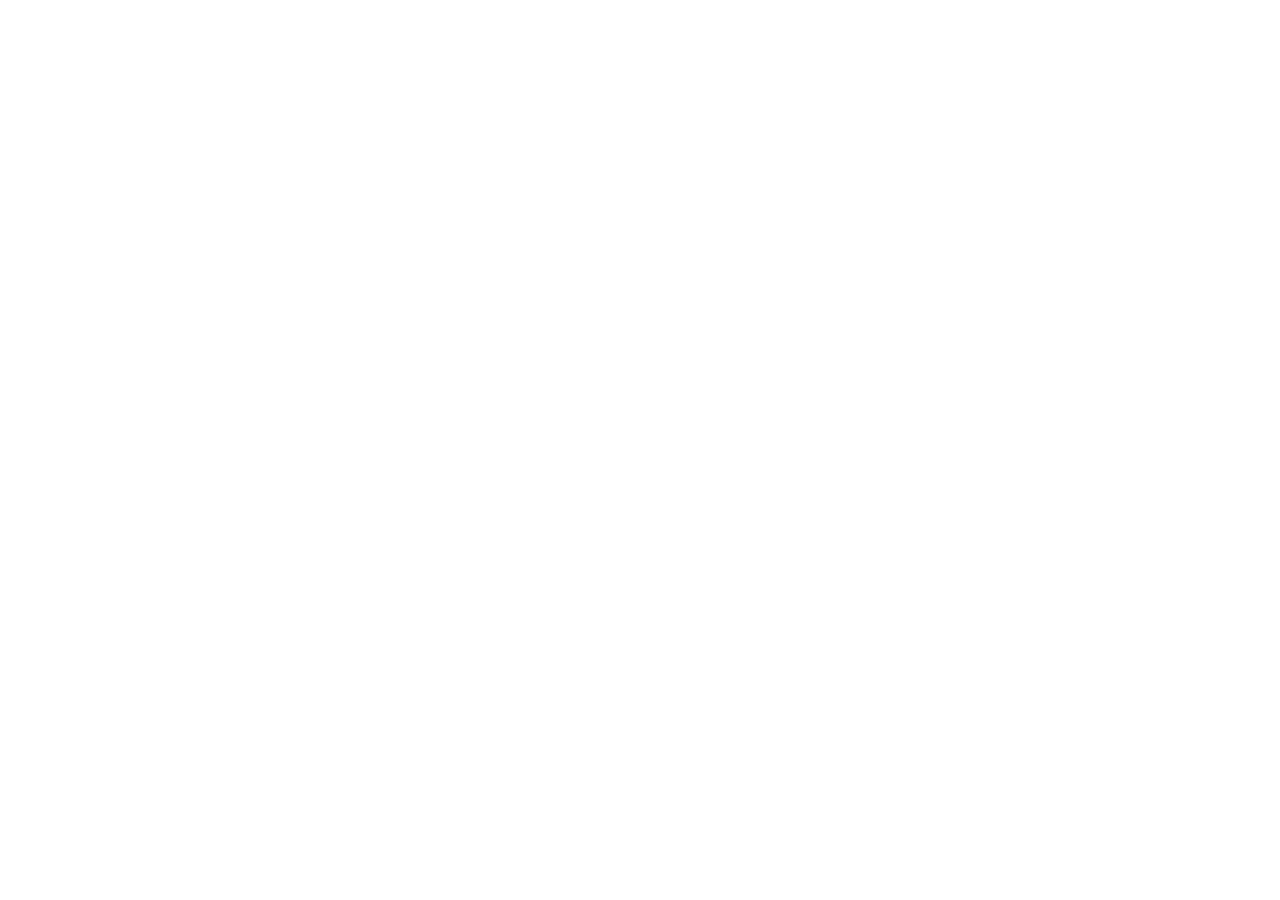
==== index.html @ 074eadcd "Initial commit via Netlify" ====
<!doctype html>
<html lang="fr">
  <head>
    <meta charset="UTF-8" />
    <meta name="viewport" content="width=device-width, initial-scale=1.0" />
    
    <!-- Primary Meta Tags -->
    <title>Brandio Studio | Création Logo & Identité Visuelle à Bruxelles</title>
    <meta name="title" content="Brandio Studio | Création Logo & Identité Visuelle à Bruxelles" />
    <meta name="description" content="Studio de branding à Bruxelles. Création de logo, identité visuelle, web design et stratégie digitale pour faire grandir votre marque. Devis gratuit." />
    <meta name="keywords" content="studio branding Bruxelles, création logo, identité visuelle, design graphique, web design, agence branding Belgique, charte graphique" />
    <meta name="author" content="Brandio Studio" />
    <meta name="robots" content="index, follow" />
    <link rel="canonical" href="https://yzm32j7js7rpu.ok.kimi.link" />
    
    <!-- Open Graph / Facebook -->
    <meta property="og:type" content="website" />
    <meta property="og:url" content="https://yzm32j7js7rpu.ok.kimi.link" />
    <meta property="og:title" content="Brandio Studio – Branding & Identité Visuelle à Bruxelles" />
    <meta property="og:description" content="Studio de branding et identité visuelle basé à Bruxelles. Création de logo, web design et stratégie digitale pour votre entreprise." />
    <meta property="og:image" content="https://yzm32j7js7rpu.ok.kimi.link/og-image.jpg" />
    <meta property="og:locale" content="fr_BE" />
    
    <!-- Twitter -->
    <meta property="twitter:card" content="summary_large_image" />
    <meta property="twitter:url" content="https://yzm32j7js7rpu.ok.kimi.link" />
    <meta property="twitter:title" content="Brandio Studio – Branding & Identité Visuelle à Bruxelles" />
    <meta property="twitter:description" content="Studio de branding et identité visuelle basé à Bruxelles. Création de logo, web design et stratégie digitale." />
    <meta property="twitter:image" content="https://yzm32j7js7rpu.ok.kimi.link/og-image.jpg" />
    
    <!-- Favicon -->
    <link rel="icon" type="image/png" href="/brandio_icon_transparent.png" />
    <link rel="apple-touch-icon" href="/brandio_icon_transparent.png" />
    
    <!-- Preconnect for performance -->
    <link rel="preconnect" href="https://fonts.googleapis.com" />
    <link rel="preconnect" href="https://fonts.gstatic.com" crossorigin />
    
    <!-- Schema.org Structured Data -->
    <script type="application/ld+json">
    {
      "@context": "https://schema.org",
      "@type": "LocalBusiness",
      "name": "Brandio Studio",
      "url": "https://yzm32j7js7rpu.ok.kimi.link",
      "logo": "https://yzm32j7js7rpu.ok.kimi.link/brandio_icon_transparent.png",
      "description": "Studio de branding et identité visuelle basé à Bruxelles. Création de logo, web design, stratégie digitale et accompagnement business.",
      "address": {
        "@type": "PostalAddress",
        "addressLocality": "Bruxelles",
        "addressCountry": "BE"
      },
      "geo": {
        "@type": "GeoCoordinates",
        "latitude": "50.8503",
        "longitude": "4.3517"
      },
      "email": "contact@brandio-studio.com",
      "openingHours": "Mo-Fr 09:00-18:00",
      "priceRange": "€€",
      "sameAs": [
        "https://www.instagram.com/brandio.studio/",
        "https://www.linkedin.com/in/ermal-ibraj-97379b337/",
        "https://www.facebook.com/profile.php?id=61574321065084"
      ],
      "serviceType": [
        "Création de logo",
        "Identité visuelle",
        "Web design",
        "Stratégie digitale",
        "Social media management",
        "Accompagnement IA"
      ]
    }
    </script>
  </head>
  <body>
    <div id="root"></div>
    <script type="module" src="/src/main.tsx"></script>
  </body>
</html>
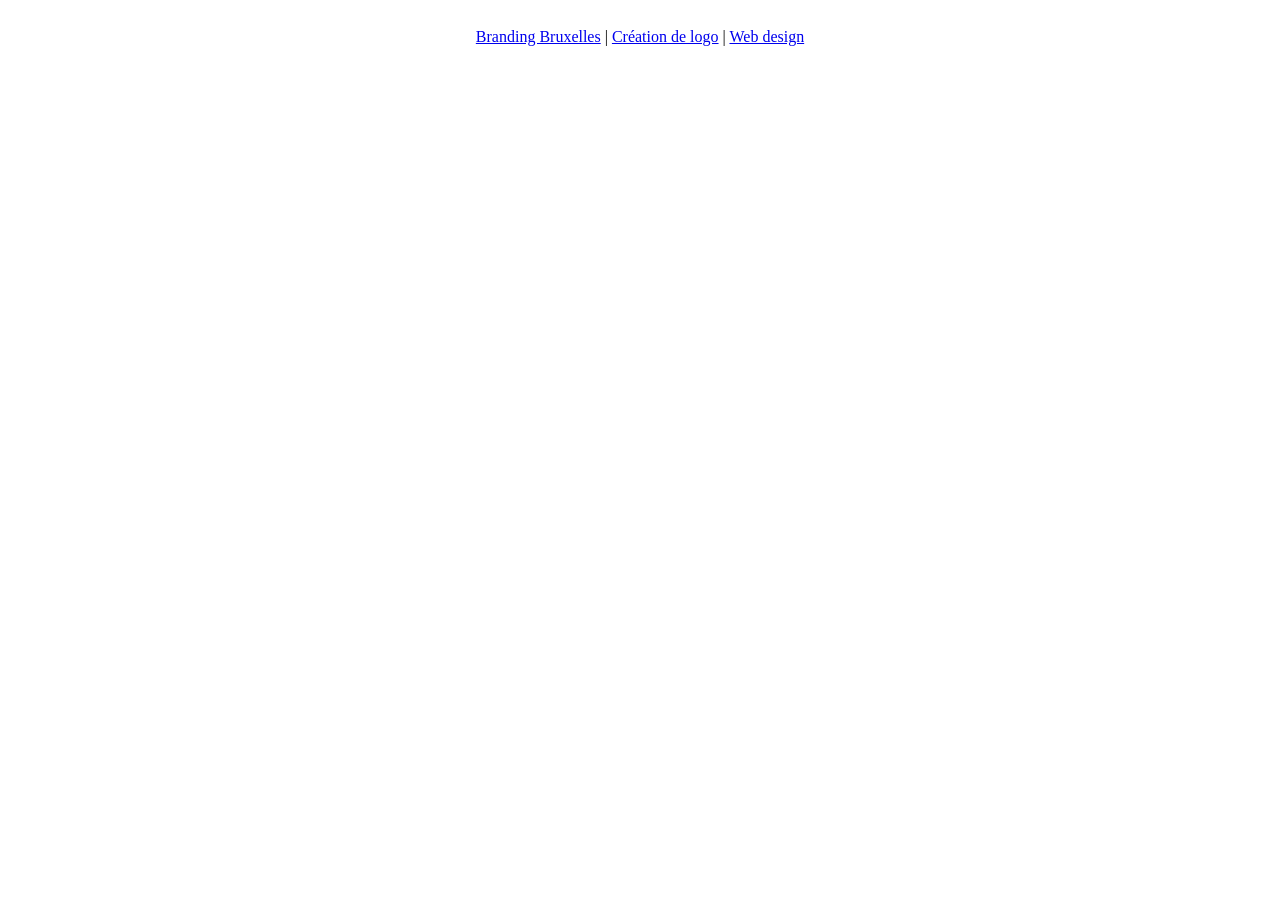
==== commit 5b40188c: "Update index.html add internal links" ====
--- a/index.html
+++ b/index.html
@@ -11,30 +11,32 @@
     <meta name="keywords" content="studio branding Bruxelles, création logo, identité visuelle, design graphique, web design, agence branding Belgique, charte graphique" />
     <meta name="author" content="Brandio Studio" />
     <meta name="robots" content="index, follow" />
-    <link rel="canonical" href="https://yzm32j7js7rpu.ok.kimi.link" />
+    <link rel="canonical" href="https://brandio-studio.com/" />
     
     <!-- Open Graph / Facebook -->
     <meta property="og:type" content="website" />
-    <meta property="og:url" content="https://yzm32j7js7rpu.ok.kimi.link" />
+    <meta property="og:url" content="https://brandio-studio.com/" />
     <meta property="og:title" content="Brandio Studio – Branding & Identité Visuelle à Bruxelles" />
     <meta property="og:description" content="Studio de branding et identité visuelle basé à Bruxelles. Création de logo, web design et stratégie digitale pour votre entreprise." />
-    <meta property="og:image" content="https://yzm32j7js7rpu.ok.kimi.link/og-image.jpg" />
+    <meta property="og:image" content="https://brandio-studio.com/og-image.jpg" />
     <meta property="og:locale" content="fr_BE" />
     
     <!-- Twitter -->
-    <meta property="twitter:card" content="summary_large_image" />
-    <meta property="twitter:url" content="https://yzm32j7js7rpu.ok.kimi.link" />
-    <meta property="twitter:title" content="Brandio Studio – Branding & Identité Visuelle à Bruxelles" />
-    <meta property="twitter:description" content="Studio de branding et identité visuelle basé à Bruxelles. Création de logo, web design et stratégie digitale." />
-    <meta property="twitter:image" content="https://yzm32j7js7rpu.ok.kimi.link/og-image.jpg" />
+    <meta name="twitter:card" content="summary_large_image" />
+    <meta name="twitter:url" content="https://brandio-studio.com/" />
+    <meta name="twitter:title" content="Brandio Studio – Branding & Identité Visuelle à Bruxelles" />
+    <meta name="twitter:description" content="Studio de branding et identité visuelle basé à Bruxelles. Création de logo, web design et stratégie digitale." />
+    <meta name="twitter:image" content="https://brandio-studio.com/og-image.jpg" />
+    <meta name="theme-color" content="#000000" /> 
     
     <!-- Favicon -->
-    <link rel="icon" type="image/png" href="/brandio_icon_transparent.png" />
-    <link rel="apple-touch-icon" href="/brandio_icon_transparent.png" />
+    <link rel="icon" href="/favicon.png" sizes="48x48" type="image/png" />
+    <link rel="shortcut icon" href="/favicon.png" />
     
     <!-- Preconnect for performance -->
     <link rel="preconnect" href="https://fonts.googleapis.com" />
     <link rel="preconnect" href="https://fonts.gstatic.com" crossorigin />
+    <link rel="apple-touch-icon" href="/favicon.png" />
     
     <!-- Schema.org Structured Data -->
     <script type="application/ld+json">
@@ -42,8 +44,8 @@
       "@context": "https://schema.org",
       "@type": "LocalBusiness",
       "name": "Brandio Studio",
-      "url": "https://yzm32j7js7rpu.ok.kimi.link",
-      "logo": "https://yzm32j7js7rpu.ok.kimi.link/brandio_icon_transparent.png",
+      "url": "https://brandio-studio.com/",
+      "logo": "https://brandio-studio.com/favicon.png",
       "description": "Studio de branding et identité visuelle basé à Bruxelles. Création de logo, web design, stratégie digitale et accompagnement business.",
       "address": {
         "@type": "PostalAddress",
@@ -77,5 +79,10 @@
   <body>
     <div id="root"></div>
     <script type="module" src="/src/main.tsx"></script>
+    <div style="text-align:center; padding:20px;">
+  <a href="/branding-bruxelles.html">Branding Bruxelles</a> |
+  <a href="/creation-logo-bruxelles.html">Création de logo</a> |
+  <a href="/web-design-bruxelles.html">Web design</a>
+</div>
   </body>
 </html>
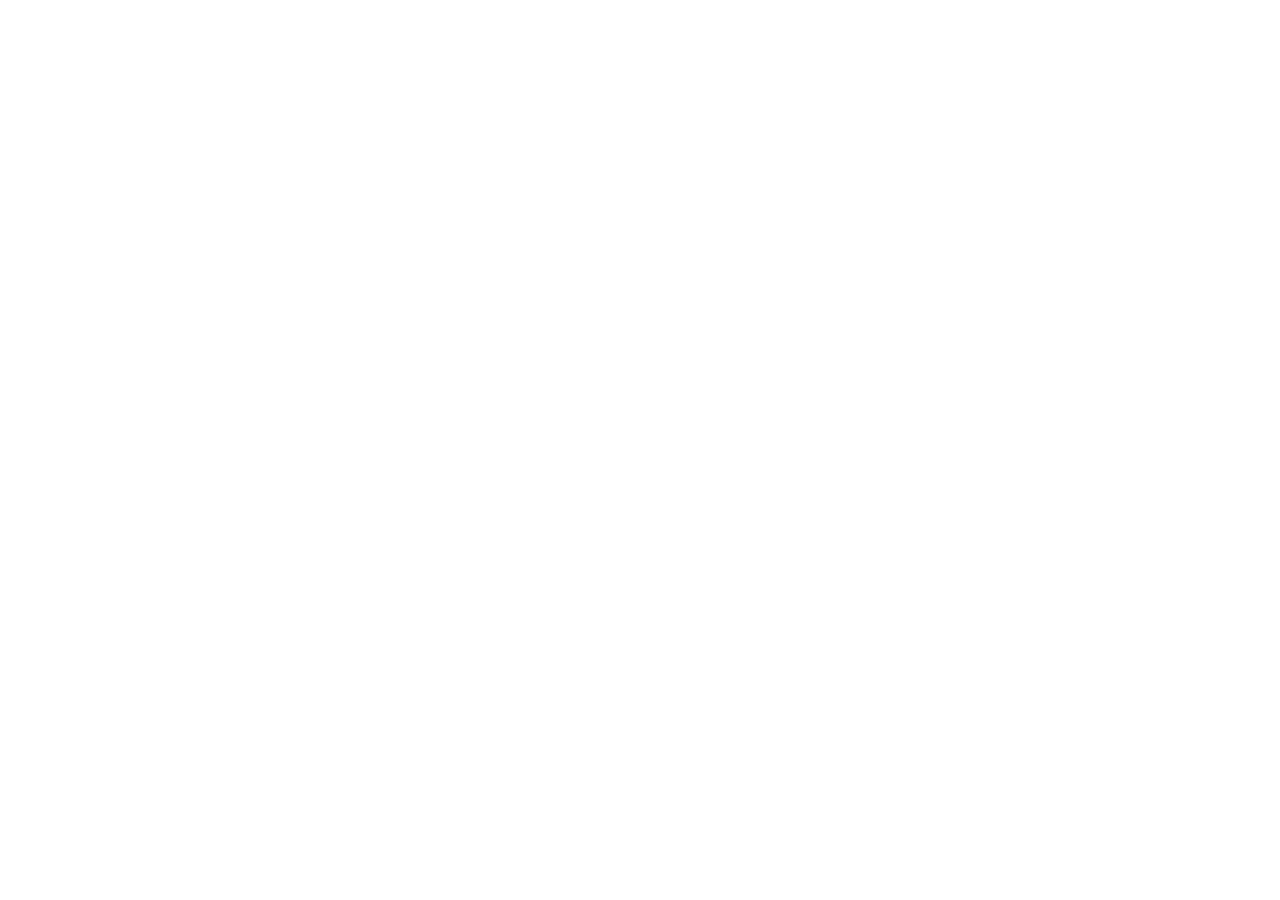
==== commit e0382d83: "Update index.html" ====
--- a/index.html
+++ b/index.html
@@ -79,10 +79,6 @@
   <body>
     <div id="root"></div>
     <script type="module" src="/src/main.tsx"></script>
-    <div style="text-align:center; padding:20px;">
-  <a href="/branding-bruxelles.html">Branding Bruxelles</a> |
-  <a href="/creation-logo-bruxelles.html">Création de logo</a> |
-  <a href="/web-design-bruxelles.html">Web design</a>
 </div>
   </body>
 </html>
